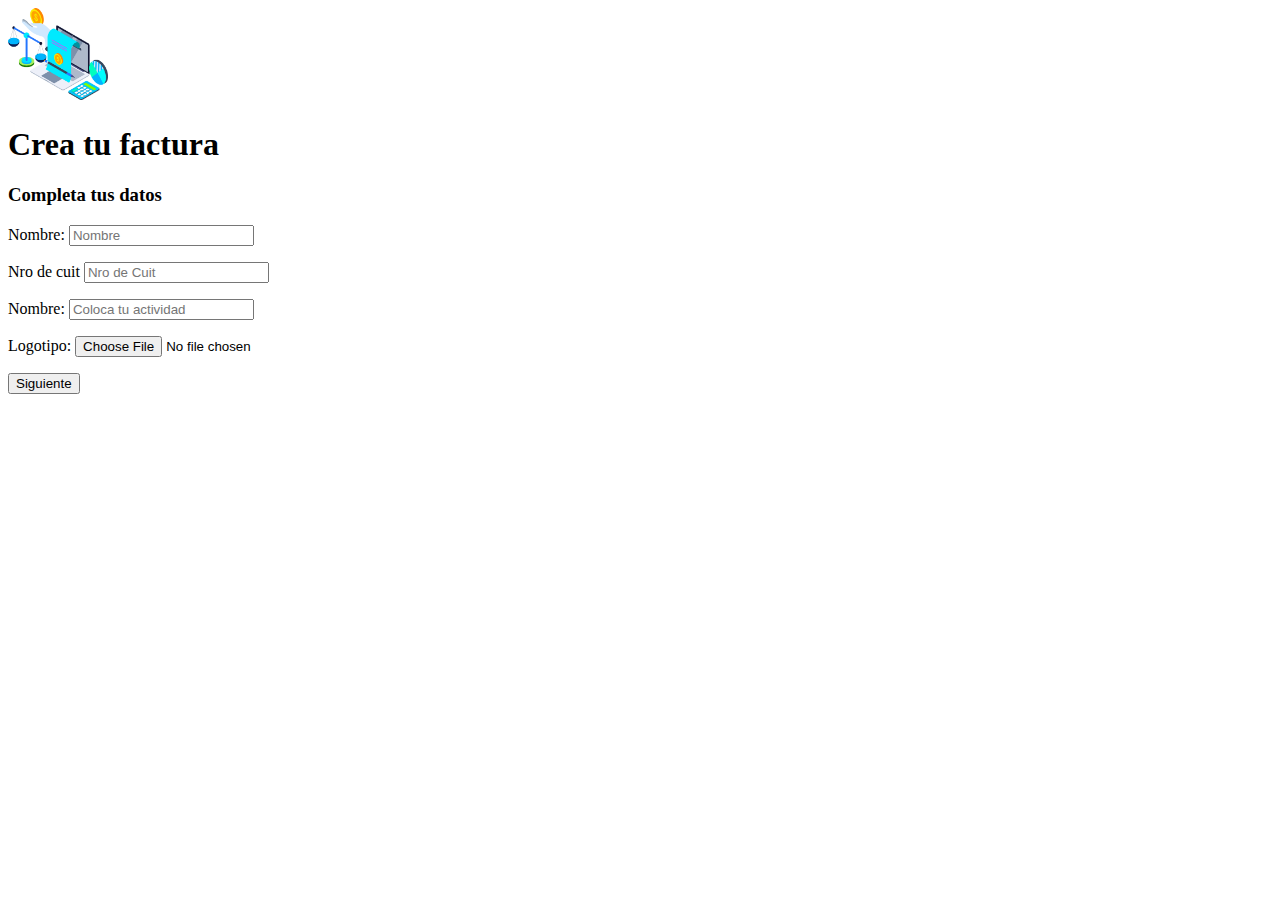
==== index.html @ 02fab7c6 "Se agregaron el skech y wireframes, los archivos html y la pagina principal" ====
<!DOCTYPE html>
<html lang="en">
<head>
  <meta charset="UTF-8">
  <title>Crea tu factura</title>
  <meta content="Salinas Strumia" name="author">
</head>
<body>

<header>
  <img src="img/encabezado.png" width="100px">
  <h1>Crea tu <strong>factura</strong></h1>
</header>
<h3>Completa tus datos</h3>
<form id="Formulario_de_facturacion">
  <p>
    <label for="Nombre">Nombre: <input type="text" name="Nombre" placeholder="Nombre" id="Nombre"></label>
  </p>
  <p>
    <label for="Cuit">Nro de cuit <input type="number" name="Cuit" placeholder="Nro de Cuit" id="Cuit"></label>
  </p>
  <p>
    <label for="Actividad_principal">Nombre: <input type="text" name="Act_principal" placeholder="Coloca tu actividad" id="Actividad_principal"></label>
  </p>
  <p>
    <label for="Subir_img">Logotipo: <input type="file" name="Logotipo" placeholder="Subí tu logo" id="Subir_img"></label>
  </p>
</form>
<p>
  <button type="button" onclick="location.href='DatosComprador.html'">Siguiente</button>
</p>
</body>
</html>
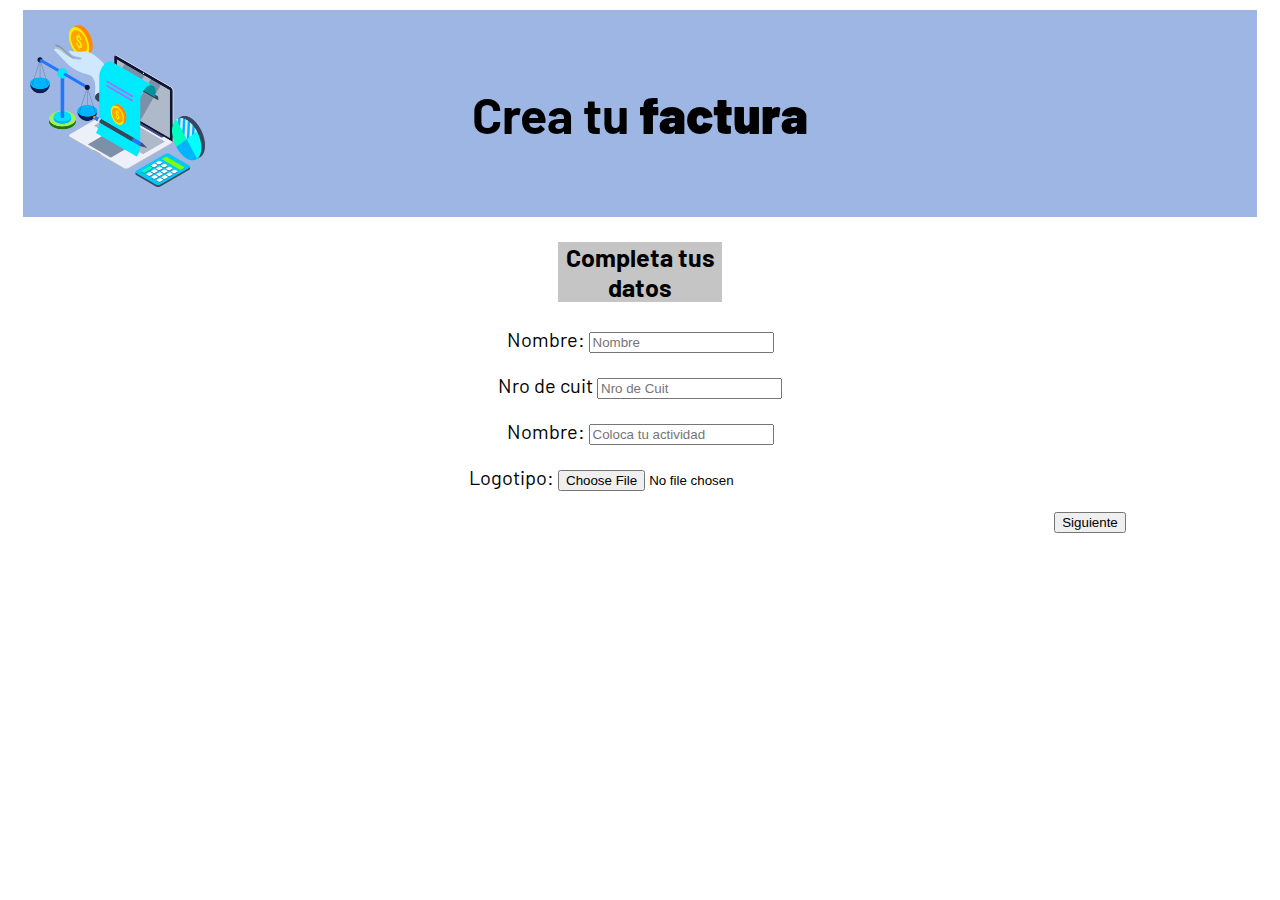
==== commit b342c13f: "se trabajo sobre errores en codigo y css" ====
--- a/index.html
+++ b/index.html
@@ -3,31 +3,50 @@
 <head>
   <meta charset="UTF-8">
   <title>Crea tu factura</title>
+  <link rel="shorcut icon" href="img/Favicon.png">
   <meta content="Salinas Strumia" name="author">
+  <meta name="description" content="Software orientado a la facturación con fines educativos">
+  <meta name="keywords" content="Facuracion, educacion">
+  <link rel="preconnect" href="https://fonts.googleapis.com">
+  <link rel="preconnect" href="https://fonts.gstatic.com" crossorigin>
+  <link href="https://fonts.googleapis.com/css2?family=Barlow:wght@300&family=Bitter:wght@300&family=Bruno+Ace+SC&family=Playfair+Display&display=swap" rel="stylesheet">
+  <link rel="stylesheet" href="estiloEscritorio.css" type="text/css">
 </head>
 <body>
 
 <header>
-  <img src="img/encabezado.png" width="100px">
-  <h1>Crea tu <strong>factura</strong></h1>
+
+  <div>
+    <img id="Encabezado" src="img/encabezado.png" alt="Imagen representativa sobre el area contable, incluye papeles y dinero">
+    <h1>Crea tu <strong>factura</strong></h1>
+  </div>
 </header>
-<h3>Completa tus datos</h3>
-<form id="Formulario_de_facturacion">
+<nav>
+  <h3>Completa tus datos</h3>
+</nav>
+<main>
+  <form id="Formulario_de_facturacion">
+    <p>
+      <label for="Nombre">Nombre: <input type="text" name="Nombre" placeholder="Nombre" id="Nombre"></label>
+    </p>
+    <p>
+      <label for="Cuit">Nro de cuit <input type="number" name="Cuit" placeholder="Nro de Cuit" id="Cuit"></label>
+    </p>
+    <p>
+      <label for="Actividad_principal">Nombre: <input type="text" name="Act_principal" placeholder="Coloca tu actividad" id="Actividad_principal"></label>
+    </p>
+    <p>
+      <label for="Subir_img">Logotipo: <input type="file" name="Logotipo" placeholder="Subí tu logo" id="Subir_img"></label>
+    </p>
+
+  </form>
+</main>
+
+<div id="botones">
   <p>
-    <label for="Nombre">Nombre: <input type="text" name="Nombre" placeholder="Nombre" id="Nombre"></label>
+    <button type="button" onclick="location.href='DatosComprador.html'">Siguiente</button>
   </p>
-  <p>
-    <label for="Cuit">Nro de cuit <input type="number" name="Cuit" placeholder="Nro de Cuit" id="Cuit"></label>
-  </p>
-  <p>
-    <label for="Actividad_principal">Nombre: <input type="text" name="Act_principal" placeholder="Coloca tu actividad" id="Actividad_principal"></label>
-  </p>
-  <p>
-    <label for="Subir_img">Logotipo: <input type="file" name="Logotipo" placeholder="Subí tu logo" id="Subir_img"></label>
-  </p>
-</form>
-<p>
-  <button type="button" onclick="location.href='DatosComprador.html'">Siguiente</button>
-</p>
+</div>
+<img id="decoracion" src="img/imagen_extra.png" alt="Imagen vectorizada de ticket">
 </body>
 </html>
--- a/estiloEscritorio.css
+++ b/estiloEscritorio.css
@@ -0,0 +1,71 @@
+body{
+    text-align: center;
+    font-family: 'Barlow', sans-serif;
+
+
+}
+header{
+    margin: 10px 15px;
+    padding: 40px;
+    background-color: rgb(158, 182, 227);
+
+}
+main{
+    margin: 10px 300px;
+    text-align: center;
+}
+#Encabezado{
+    position:absolute;
+    top: 25px;
+    left: 30px;
+    width: 175px;
+}
+h1 {
+    font-size: 50px;
+    text-align: center;
+}
+h3{
+    text-align: center;
+    background-color: #c5c5c5;
+    margin: 25px 550px;
+    font-size: 25px;
+}
+
+#Formulario_de_facturacion{
+    text-align: center;
+    font-size: 20px;
+}
+#decoracion{
+    position: relative;
+    left:1200px;
+    width: 250px;
+    bottom: 250px
+}
+#botones{
+    display: block;
+    margin-left: 900px;
+}
+#Ingresos{
+    text-align: center;
+
+}
+
+.ingreso_producto {
+    text-align: center;
+}
+#FacturaFinal{
+    border:1px solid #d3d3d3;
+    position: relative;
+    left:50px;
+    bottom: 5px
+}
+#decoracion_relleno{
+    position: relative;
+    left:1200px;
+    width: 250px;
+    bottom: 150px
+}
+
+button:hover{
+    color: #b4c5ff;
+}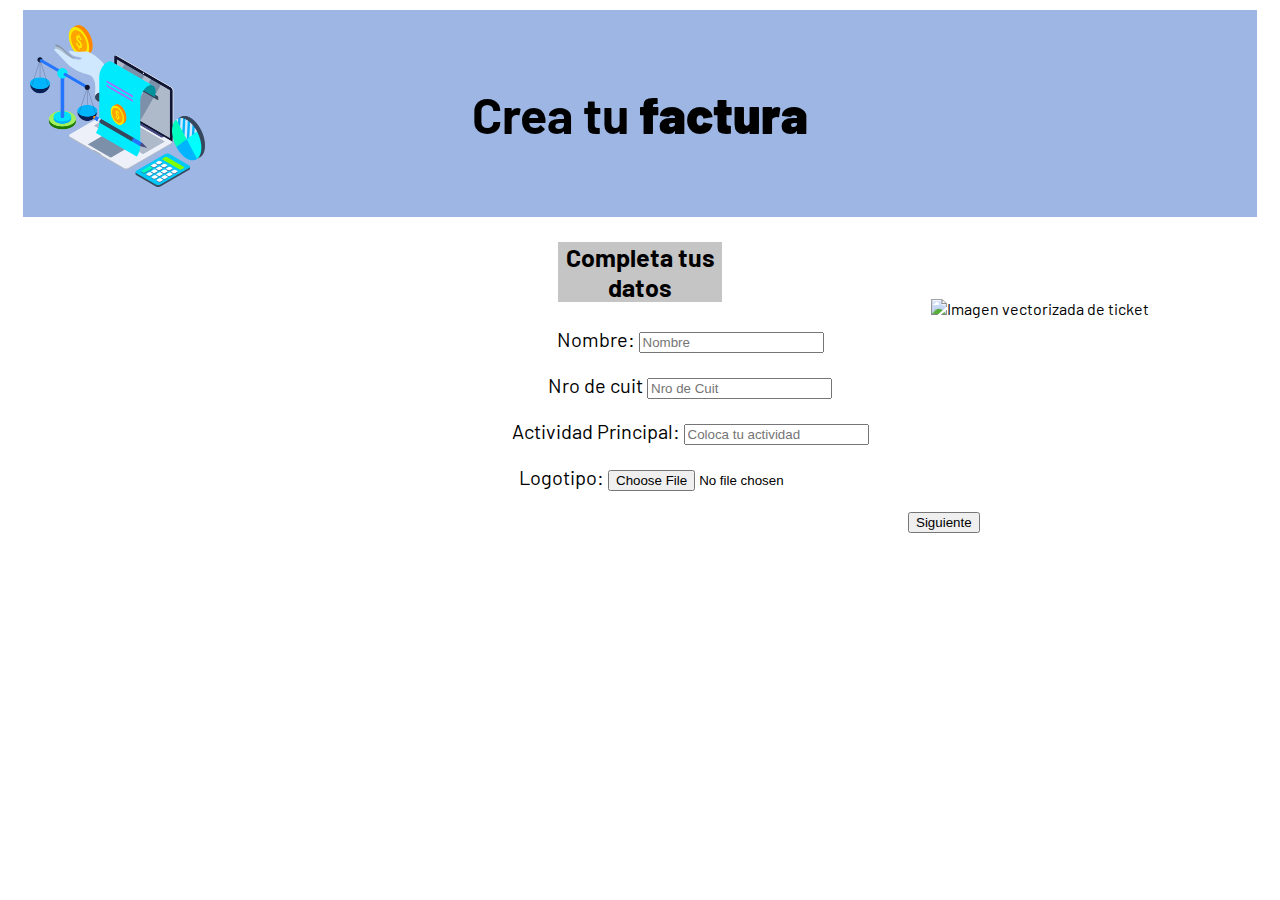
==== commit 8ea6bb01: "Se realizaron cambios del proyecto" ====
--- a/index.html
+++ b/index.html
@@ -1,5 +1,5 @@
 <!DOCTYPE html>
-<html lang="en">
+<html lang="es">
 <head>
   <meta charset="UTF-8">
   <title>Crea tu factura</title>
@@ -27,19 +27,20 @@
 <main>
   <form id="Formulario_de_facturacion">
     <p>
-      <label for="Nombre">Nombre: <input type="text" name="Nombre" placeholder="Nombre" id="Nombre"></label>
+      <label for="vendedorNombre">Nombre: <input type="text" name="Nombre" placeholder="Nombre" id="vendedorNombre"></label>
     </p>
     <p>
-      <label for="Cuit">Nro de cuit <input type="number" name="Cuit" placeholder="Nro de Cuit" id="Cuit"></label>
+      <label for="vendedorCuit">Nro de cuit <input type="number" name="Cuit" placeholder="Nro de Cuit" id="vendedorCuit"></label>
     </p>
     <p>
-      <label for="Actividad_principal">Nombre: <input type="text" name="Act_principal" placeholder="Coloca tu actividad" id="Actividad_principal"></label>
+      <label for="vendedorActividad">Actividad Principal: <input type="text" name="Act_principal" placeholder="Coloca tu actividad" id="vendedorActividad"></label>
     </p>
     <p>
-      <label for="Subir_img">Logotipo: <input type="file" name="Logotipo" placeholder="Subí tu logo" id="Subir_img"></label>
+      <label for="vendedorLogo">Logotipo: <input type="file" name="Logotipo" placeholder="Subí tu logo" id="vendedorLogo"></label>
     </p>
 
   </form>
+
 </main>
 
 <div id="botones">
@@ -47,6 +48,6 @@
     <button type="button" onclick="location.href='DatosComprador.html'">Siguiente</button>
   </p>
 </div>
-<img id="decoracion" src="img/imagen_extra.png" alt="Imagen vectorizada de ticket">
+<img class="decoracion1" src="img/imagen_extra.png" alt="Imagen vectorizada de ticket">
 </body>
 </html>
--- a/estiloEscritorio.css
+++ b/estiloEscritorio.css
@@ -1,17 +1,15 @@
 body{
     text-align: center;
     font-family: 'Barlow', sans-serif;
-
-
 }
 header{
     margin: 10px 15px;
     padding: 40px;
     background-color: rgb(158, 182, 227);
-
 }
 main{
-    margin: 10px 300px;
+    margin-left:100px;
+    margin-right: 0;
     text-align: center;
 }
 #Encabezado{
@@ -30,26 +28,35 @@
     margin: 25px 550px;
     font-size: 25px;
 }
-
 #Formulario_de_facturacion{
     text-align: center;
     font-size: 20px;
 }
-#decoracion{
+.decoracion1{
     position: relative;
-    left:1200px;
+    left:400px;
     width: 250px;
     bottom: 250px
 }
+.decoracion2{
+    position: relative;
+    left:500px;
+    width: 250px;
+    bottom: 150px
+}
+#decoracion3{
+    position: relative;
+    left:450px;
+    width: 250px;
+    bottom: 300px
+}
 #botones{
     display: block;
-    margin-left: 900px;
+    margin: 1px 900px;
 }
 #Ingresos{
     text-align: center;
-
 }
-
 .ingreso_producto {
     text-align: center;
 }
@@ -61,11 +68,13 @@
 }
 #decoracion_relleno{
     position: relative;
-    left:1200px;
+    left:500px;
     width: 250px;
-    bottom: 150px
+    bottom: 500px
 }
-
 button:hover{
     color: #b4c5ff;
+}
+canvas {
+    border: 1px solid #000;
 }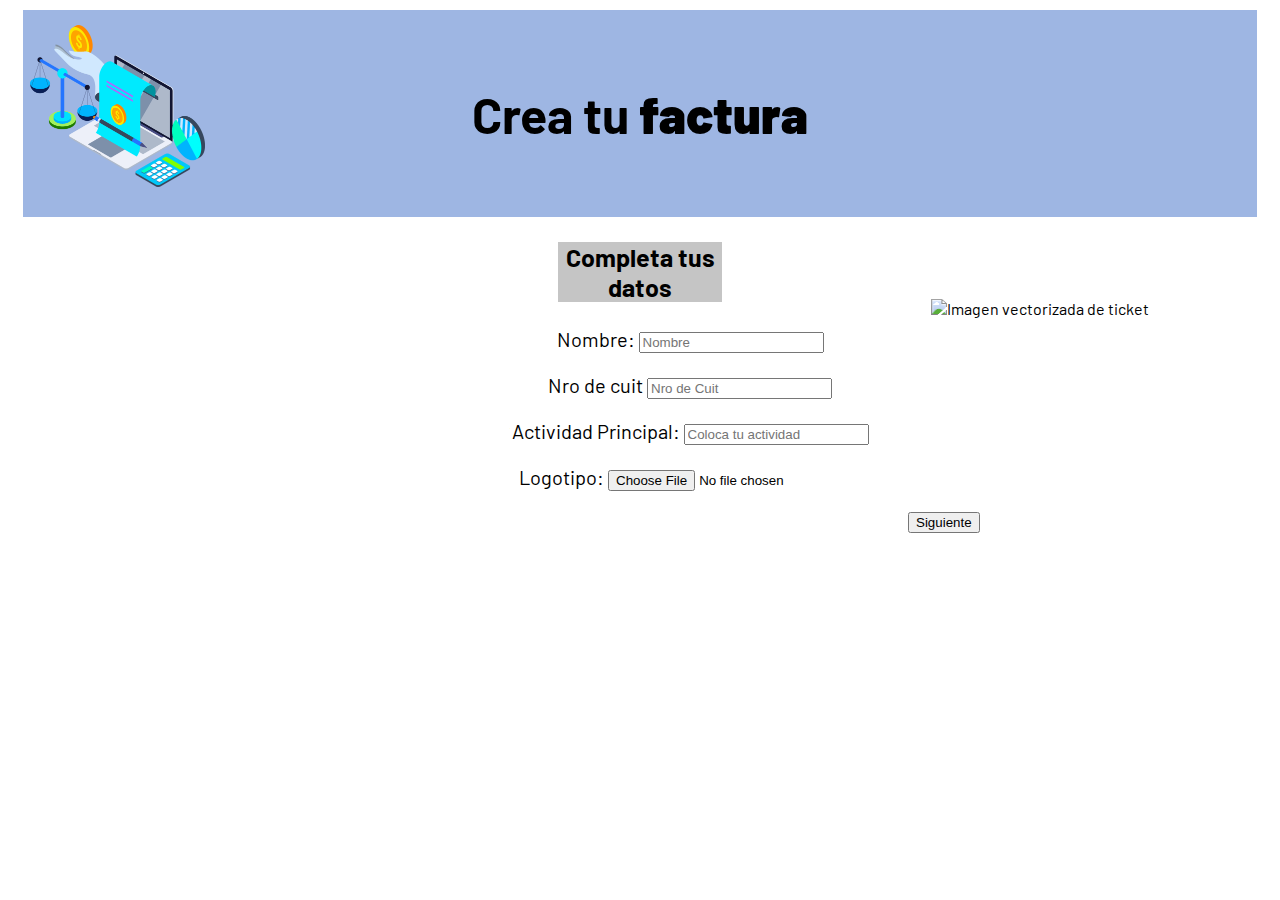
==== commit 7b943b82: "Se realizaron cambios del proyecto" ====
--- a/index.html
+++ b/index.html
@@ -11,6 +11,7 @@
   <link rel="preconnect" href="https://fonts.gstatic.com" crossorigin>
   <link href="https://fonts.googleapis.com/css2?family=Barlow:wght@300&family=Bitter:wght@300&family=Bruno+Ace+SC&family=Playfair+Display&display=swap" rel="stylesheet">
   <link rel="stylesheet" href="estiloEscritorio.css" type="text/css">
+  <script type="text/javascript" src="funciones.js"></script>
 </head>
 <body>
 
@@ -27,13 +28,13 @@
 <main>
   <form id="Formulario_de_facturacion">
     <p>
-      <label for="vendedorNombre">Nombre: <input type="text" name="Nombre" placeholder="Nombre" id="vendedorNombre"></label>
+      <label for="vendedorNombre">Nombre: <input type="text" name="Nombre" placeholder="Nombre" id="vendedorNombre" onchange="validarNombreV()"></label>
     </p>
     <p>
-      <label for="vendedorCuit">Nro de cuit <input type="number" name="Cuit" placeholder="Nro de Cuit" id="vendedorCuit"></label>
+      <label for="vendedorCuit">Nro de cuit <input type="number" name="Cuit" placeholder="Nro de Cuit" id="vendedorCuit" onchange="validarCuitV()"></label>
     </p>
     <p>
-      <label for="vendedorActividad">Actividad Principal: <input type="text" name="Act_principal" placeholder="Coloca tu actividad" id="vendedorActividad"></label>
+      <label for="vendedorActividad">Actividad Principal: <input type="text" name="Act_principal" placeholder="Coloca tu actividad" id="vendedorActividad" onchange="validarActividad()"></label>
     </p>
     <p>
       <label for="vendedorLogo">Logotipo: <input type="file" name="Logotipo" placeholder="Subí tu logo" id="vendedorLogo"></label>
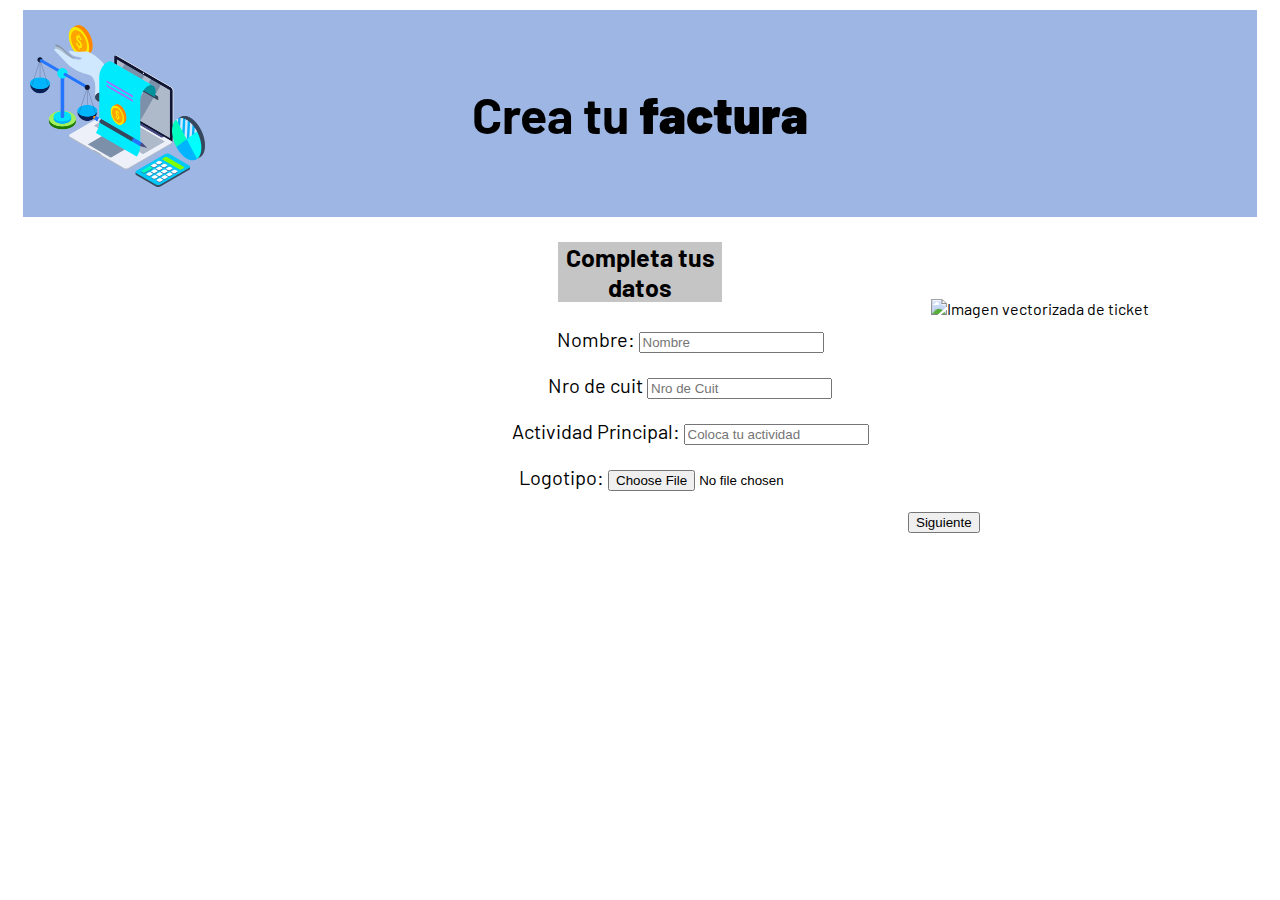
==== commit 74603d3f: "Se edito el proyecto" ====
--- a/index.html
+++ b/index.html
@@ -28,16 +28,23 @@
 <main>
   <form id="Formulario_de_facturacion">
     <p>
-      <label for="vendedorNombre">Nombre: <input type="text" name="Nombre" placeholder="Nombre" id="vendedorNombre" onchange="validarNombreV()"></label>
+      <label for="vendedorNombre">Nombre:
+        <input type="text" name="Nombre" placeholder="Nombre" id="vendedorNombre" onchange="validarNombreV()" required>
+      </label>
     </p>
     <p>
-      <label for="vendedorCuit">Nro de cuit <input type="number" name="Cuit" placeholder="Nro de Cuit" id="vendedorCuit" onchange="validarCuitV()"></label>
+      <label for="vendedorCuit">Nro de cuit
+        <input type="number" name="Cuit" placeholder="Nro de Cuit" id="vendedorCuit" onchange="validarCuitV()" required>
+      </label>
     </p>
     <p>
-      <label for="vendedorActividad">Actividad Principal: <input type="text" name="Act_principal" placeholder="Coloca tu actividad" id="vendedorActividad" onchange="validarActividad()"></label>
+      <label for="vendedorActividad">Actividad Principal:
+        <input type="text" name="Act_principal" placeholder="Coloca tu actividad" id="vendedorActividad" onchange="validarActividad()" required>
+      </label>
     </p>
     <p>
-      <label for="vendedorLogo">Logotipo: <input type="file" name="Logotipo" placeholder="Subí tu logo" id="vendedorLogo"></label>
+      <label for="vendedorLogo">Logotipo:
+        <input type="file" name="Logotipo" placeholder="Subí tu logo" id="vendedorLogo"></label>
     </p>
 
   </form>
@@ -46,7 +53,7 @@
 
 <div id="botones">
   <p>
-    <button type="button" onclick="location.href='DatosComprador.html'">Siguiente</button>
+    <button type="button" onclick=enviarDatosVendedor()>Siguiente</button>
   </p>
 </div>
 <img class="decoracion1" src="img/imagen_extra.png" alt="Imagen vectorizada de ticket">
